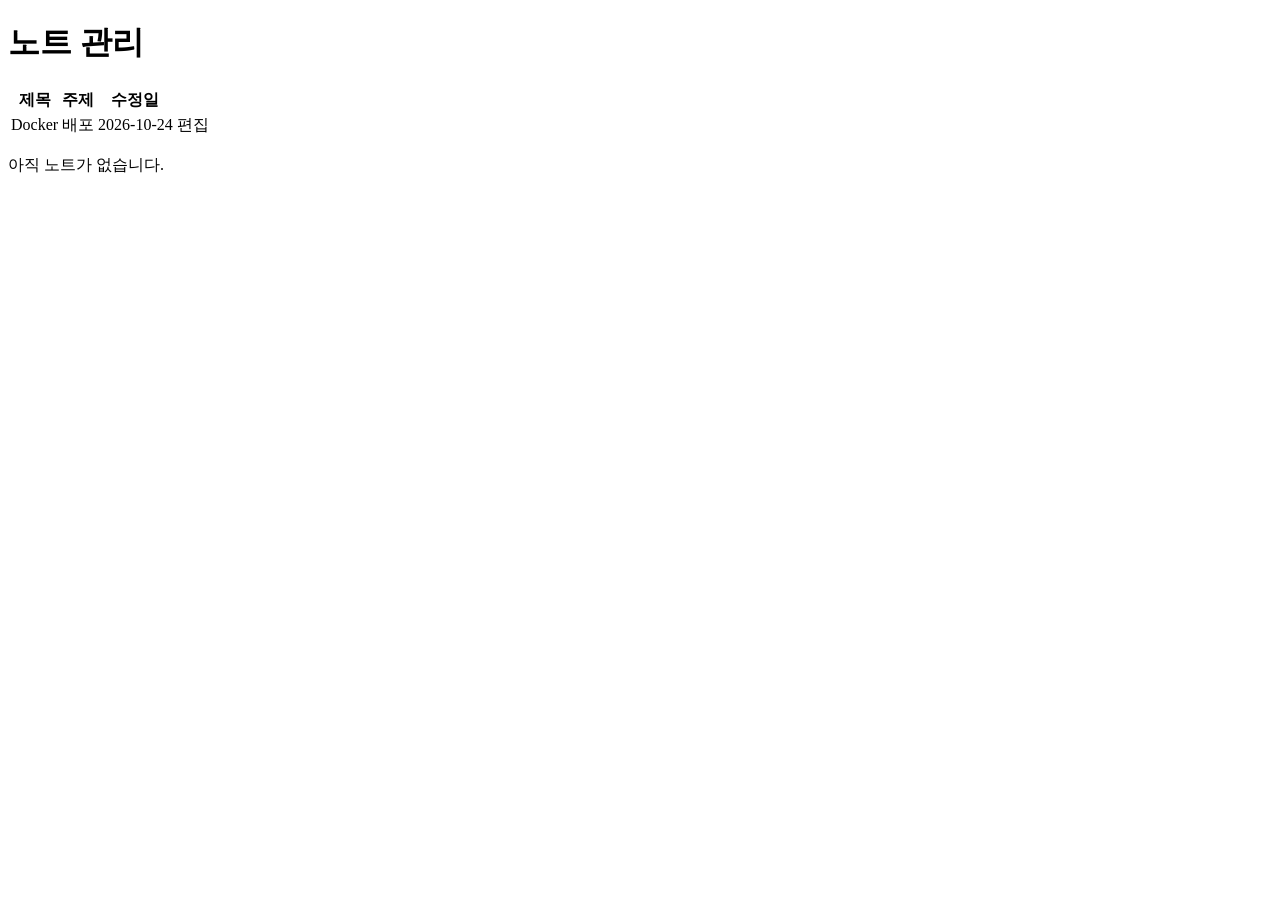
==== src/main/resources/templates/admin/index.html @ e6610843 "feat: Google 로그인과 관리자 권한 Co-Authored-By: Claude Opus 5.5 <noreply@anthropic.com>" ====
<!DOCTYPE html>
<html xmlns:th="http://www.thymeleaf.org" th:replace="~{layout :: layout(~{::title}, ~{::main}, ~{})}">
<head><title>관리 · saip</title></head>
<body>
<main class="main">
  <h1>노트 관리</h1>
  <table class="admin-table">
    <thead><tr><th>제목</th><th>주제</th><th>수정일</th><th></th></tr></thead>
    <tbody th:each="cat : ${tree}">
      <tr th:each="n : ${cat.notes}">
        <td><a th:href="@{/notes/{slug}(slug=${n.slug})}" th:text="${n.title}">Docker</a></td>
        <td th:text="${cat.name}">배포</td>
        <td th:text="${@dates.day(n.updatedAt)}">2026-10-24</td>
        <td><a th:href="@{/admin/notes/{slug}/edit(slug=${n.slug})}">편집</a></td>
      </tr>
    </tbody>
  </table>
  <p class="empty" th:if="${#lists.isEmpty(tree)}">아직 노트가 없습니다.</p>
</main>
</body>
</html>
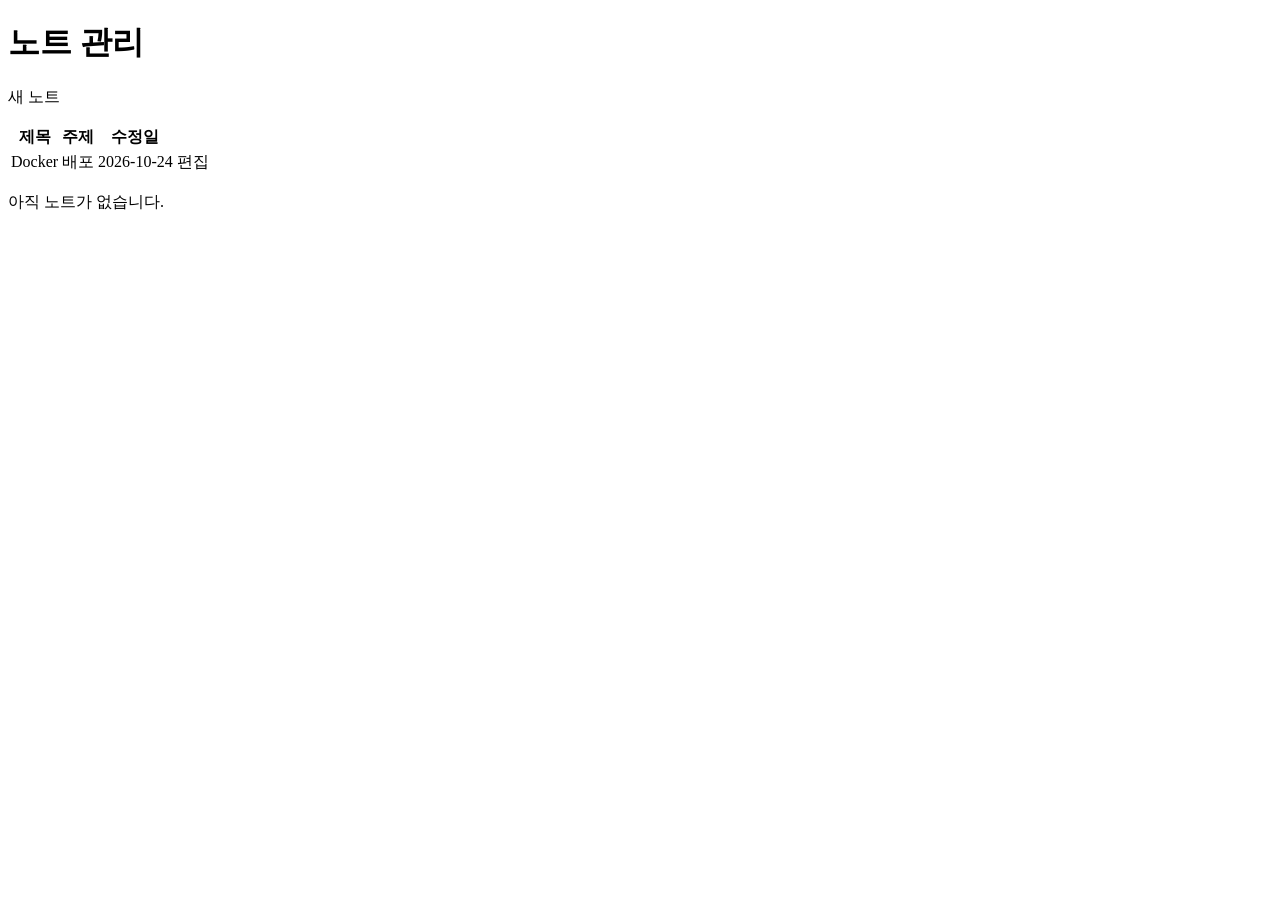
==== commit ceefc702: "feat: 관리자 노트 편집기 Co-Authored-By: Claude Opus 5.5 <noreply@anthropic.com>" ====
--- a/src/main/resources/templates/admin/index.html
+++ b/src/main/resources/templates/admin/index.html
@@ -4,6 +4,7 @@
 <body>
 <main class="main">
   <h1>노트 관리</h1>
+  <p><a class="btn" th:href="@{/admin/notes/new}">새 노트</a></p>
   <table class="admin-table">
     <thead><tr><th>제목</th><th>주제</th><th>수정일</th><th></th></tr></thead>
     <tbody th:each="cat : ${tree}">
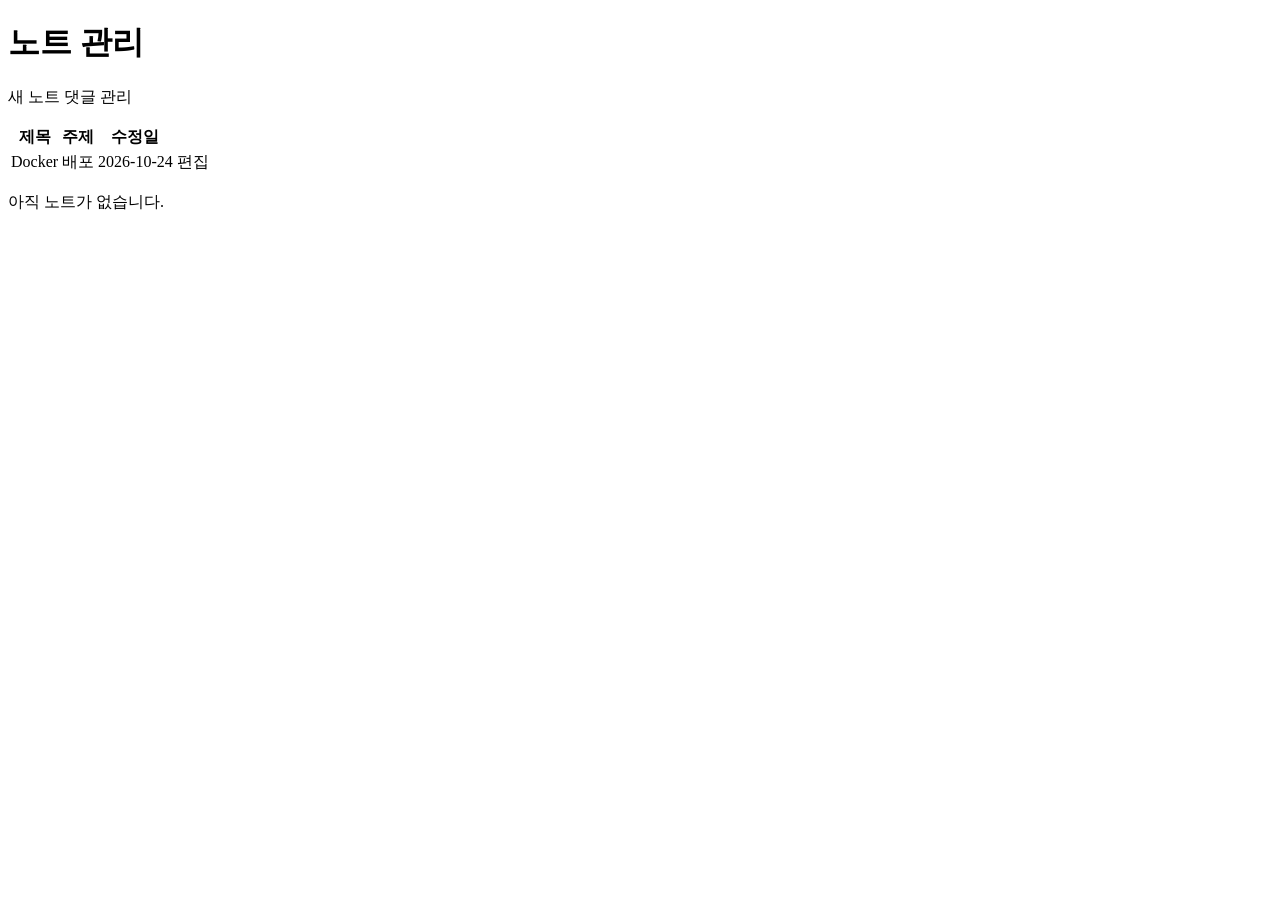
==== commit ae0e0ca2: "feat: Google 로그인 댓글 Co-Authored-By: Claude Opus 5.5 <noreply@anthropic.com>" ====
--- a/src/main/resources/templates/admin/index.html
+++ b/src/main/resources/templates/admin/index.html
@@ -4,7 +4,7 @@
 <body>
 <main class="main">
   <h1>노트 관리</h1>
-  <p><a class="btn" th:href="@{/admin/notes/new}">새 노트</a></p>
+  <p><a class="btn" th:href="@{/admin/notes/new}">새 노트</a> <a class="btn" th:href="@{/admin/comments}">댓글 관리</a></p>
   <table class="admin-table">
     <thead><tr><th>제목</th><th>주제</th><th>수정일</th><th></th></tr></thead>
     <tbody th:each="cat : ${tree}">
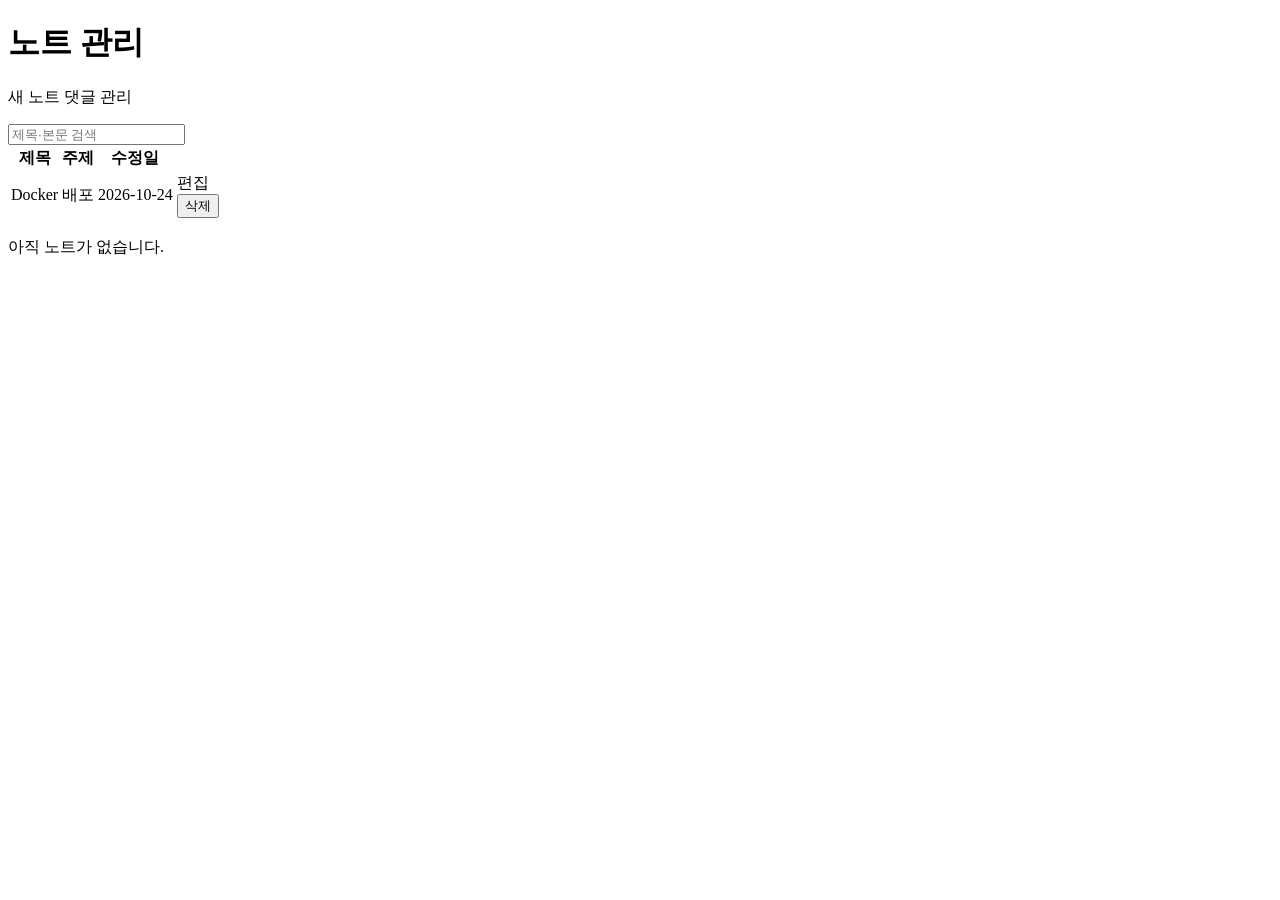
==== commit 0ddfeab9: "feat: 사이드바 카테고리 접기·스크롤 개선, 관리 목록에서 바로 삭제·검색 Co-Authored-By: Claude Opus 5.5 <noreply@anthropic.com>" ====
--- a/src/main/resources/templates/admin/index.html
+++ b/src/main/resources/templates/admin/index.html
@@ -5,18 +5,28 @@
 <main class="main">
   <h1>노트 관리</h1>
   <p><a class="btn" th:href="@{/admin/notes/new}">새 노트</a> <a class="btn" th:href="@{/admin/comments}">댓글 관리</a></p>
+  <form class="admin-search" th:action="@{/admin}" method="get" role="search">
+    <input type="search" name="q" placeholder="제목·본문 검색" aria-label="노트 관리 검색" th:value="${param.q}">
+  </form>
   <table class="admin-table">
     <thead><tr><th>제목</th><th>주제</th><th>수정일</th><th></th></tr></thead>
-    <tbody th:each="cat : ${tree}">
-      <tr th:each="n : ${cat.notes}">
+    <tbody>
+      <tr th:each="n : ${rows}">
         <td><a th:href="@{/notes/{slug}(slug=${n.slug})}" th:text="${n.title}">Docker</a></td>
-        <td th:text="${cat.name}">배포</td>
+        <td th:text="${n.category.name}">배포</td>
         <td th:text="${@dates.day(n.updatedAt)}">2026-10-24</td>
-        <td><a th:href="@{/admin/notes/{slug}/edit(slug=${n.slug})}">편집</a></td>
+        <td class="row-actions">
+          <a th:href="@{/admin/notes/{slug}/edit(slug=${n.slug})}">편집</a>
+          <form method="post" th:action="@{/admin/notes/{slug}/delete(slug=${n.slug})}"
+                th:data-confirm="|'${n.title}' 노트를 삭제할까요? 버전 기록과 댓글도 함께 지워집니다.|">
+            <button type="submit" class="link danger">삭제</button>
+          </form>
+        </td>
       </tr>
     </tbody>
   </table>
-  <p class="empty" th:if="${#lists.isEmpty(tree)}">아직 노트가 없습니다.</p>
+  <p class="empty" th:if="${#lists.isEmpty(rows)}" th:text="${param.q} ? '검색 결과가 없습니다.' : '아직 노트가 없습니다.'">아직 노트가 없습니다.</p>
+  <script type="module" th:src="@{/js/admin.js}"></script>
 </main>
 </body>
 </html>
